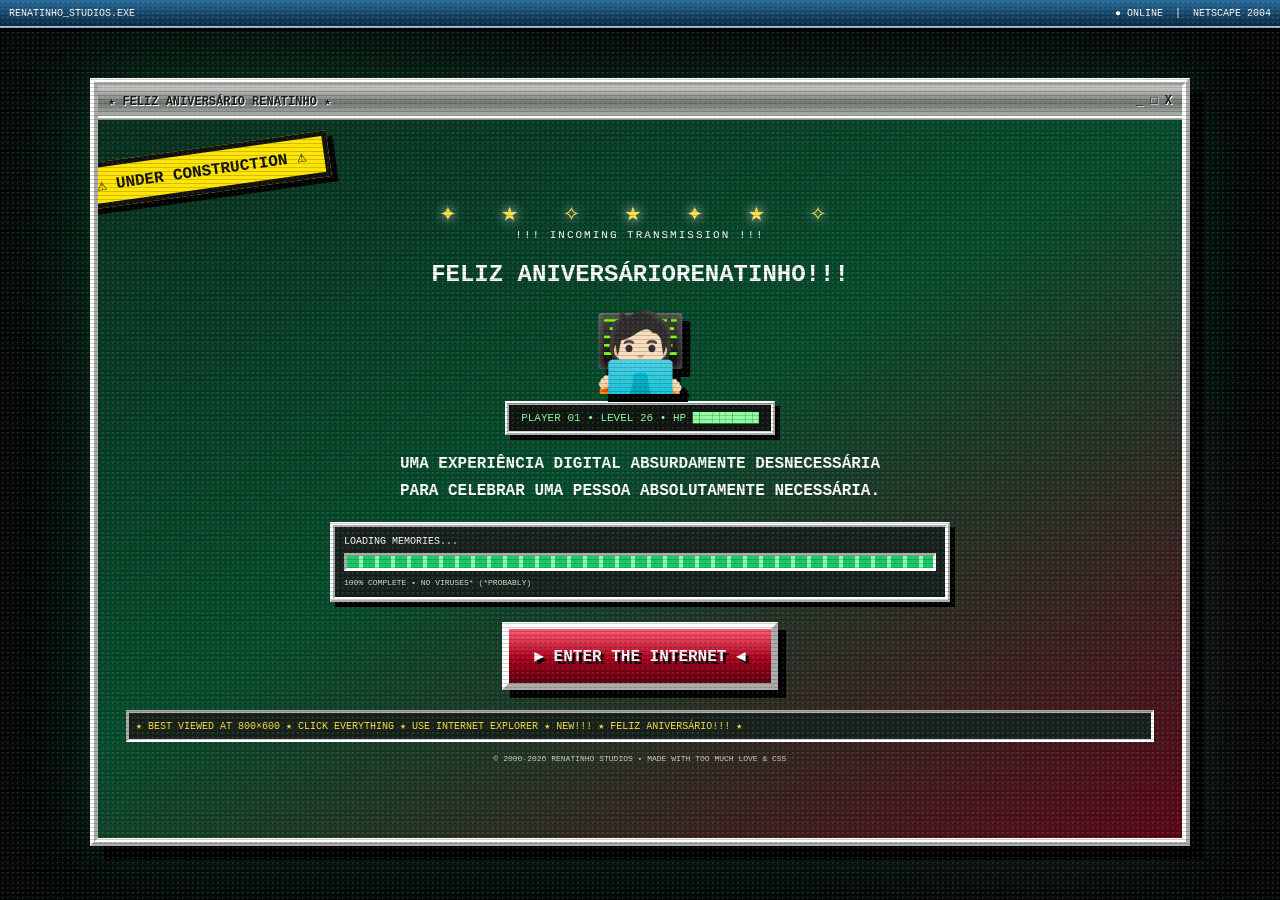
==== index.html @ e8846bd6 "Add files via upload" ====
<!doctype html>
<html lang="pt-BR">
<head>
<meta charset="utf-8">
<meta name="viewport" content="width=device-width,initial-scale=1,viewport-fit=cover">
<meta name="theme-color" content="#061b12">
<title>★ RENATINHO BIRTHDAY INTERNET ★</title>
<link rel="stylesheet" href="style.css?v=8">
</head>
<body>
<div class="crt"></div>
<div class="scan-noise"></div>
<div class="cursor-spark" id="cursorSpark"></div>

<section id="intro" class="screen intro-screen">
  <div class="topbar"><span>RENATINHO_STUDIOS.EXE</span><span>● ONLINE&nbsp;&nbsp;|&nbsp;&nbsp;NETSCAPE 2004</span></div>
  <div class="intro-window">
    <div class="window-title"><span>★ FELIZ ANIVERSÁRIO RENATINHO ★</span><span>_ □ X</span></div>
    <div class="intro-content">
      <div class="construction">⚠ UNDER CONSTRUCTION ⚠</div>
      <div class="spark-row">✦ ★ ✧ ★ ✦ ★ ✧</div>
      <div class="tiny blink">!!! INCOMING TRANSMISSION !!!</div>
      <h1>FELIZ ANIVERSÁRIO<span>RENATINHO!!!</span></h1>
      <div class="hero-avatar" aria-label="Renatinho">🧑🏻‍💻</div>
      <div class="level-chip">PLAYER 01 • LEVEL 26 • HP ██████████</div>
      <p class="intro-copy">UMA EXPERIÊNCIA DIGITAL ABSURDAMENTE DESNECESSÁRIA<br>PARA CELEBRAR UMA PESSOA ABSOLUTAMENTE NECESSÁRIA.</p>
      <div class="loading"><span>LOADING MEMORIES...</span><b><i></i></b><small>100% COMPLETE • NO VIRUSES* (*PROBABLY)</small></div>
      <button id="startBtn" class="start-button">▶ ENTER THE INTERNET ◀</button>
      <div class="marquee"><span>★ BEST VIEWED AT 800×600 ★ CLICK EVERYTHING ★ USE INTERNET EXPLORER ★ NEW!!! ★ FELIZ ANIVERSÁRIO!!! ★</span></div>
      <div class="intro-foot">© 2000-2026 RENATINHO STUDIOS • MADE WITH TOO MUCH LOVE &amp; CSS</div>
    </div>
  </div>
</section>

<section id="site" class="screen site-screen hidden">
  <div class="desktop">
    <header class="sitebar">
      <div class="brand"><b>RENATINHO</b><small>2000</small></div>
      <div class="site-title"><span class="blink">★ SPECIAL EDITION ★</span><h2>FELIZ ANIVERSÁRIO RENATINHO</h2><p>THE MOST ADVANCED BIRTHDAY WEBSITE OF 2004*</p></div>
      <div class="status-box">● ONLINE<br><b>VISITOR #000026</b></div>
    </header>

    <div class="desktop-body">
      <aside class="sidebar">
        <div class="win-box tilted-left">
          <div class="box-head">RENATINHO.EXE</div>
          <div class="profile">
            <div class="mini-avatar">🧑🏻‍💻</div>
            <b>STATUS: AWESOME</b>
            <span>LEVEL: +1 YEAR</span>
            <span>MOOD: ★★★★★</span>
          </div>
        </div>

        <div class="win-box">
          <div class="box-head">NAVIGATION</div>
          <button class="nav-btn" data-scroll="cards">★ MEMORY CARDS</button>
          <button class="nav-btn" data-scroll="playlist">♫ MUSIC ZONE</button>
          <button class="nav-btn" data-scroll="guestbook">✎ GUESTBOOK</button><a class="nav-btn friend-link" href="create.html">✦ FRIEND CARD FACTORY</a>
        </div>

        <div class="win-box construction-box">
          <div>⚠ UNDER<br>CONSTRUCTION ⚠</div>
          <small>PLEASE EXCUSE<br>THE AWESOME</small>
        </div>

        <div class="visitor-counter">YOU ARE VISITOR<br><strong>#000013</strong><br><span>◉ ◉ ◉ ◉ ◉</span></div>
      </aside>

      <main class="main-column">
        <section class="welcome win-box">
          <div class="box-head">WELCOME_TO_RENATINHO_WORLD.HTML</div>
          <div class="welcome-inner">
            <div class="floating-emojis">💚 ✨ 🦖 ⚽ 💿 📖 ⭐</div>
            <div class="welcome-text">
              <div class="tiny">!!! SELECT YOUR MEMORY !!!</div>
              <h3>SEIS AMIGOS.<br><span>SEIS CARTÕES.<br>UMA FASE NOVA.</span></h3>
              <p>Cada cartão tem uma animação própria. Clique, abra, aumente o som e deixe a internet de 2004 fazer o que a internet de 2026 já esqueceu.</p>
            </div>
            <div class="renatinho-stage">
              <div class="halo"></div>
              <div class="pixel-person">🧑🏻‍💻</div>
              <div class="floating-label">RENATINHO<br><b>★ 26 ★</b></div>
            </div>
          </div>
        </section>

        <section id="cards" class="cards-section">
          <div class="section-head"><span>★ MEMORY CARDS ★</span><small>CLICK TO OPEN</small></div>
          <div id="cardsGrid" class="cards-grid"></div>
        </section>

        
        <section id="finalUnlock" class="final-unlock win-box">
          <div class="box-head">★ CLASSIFIED_FINAL.EXE ★</div>
          <div class="final-inner">
            <div class="final-lock">🔒</div>
            <div>
              <div class="tiny blink">ALL FRIEND FILES MUST BE OPENED</div>
              <h3>THERE IS STILL ONE FILE LEFT...</h3>
              <p id="finalStatus">MEMORY FILES: <b>0 / 6</b></p>
              <button id="finalBtn" class="final-button" disabled>🔒 FINAL CARD LOCKED</button>
            </div>
          </div>
        </section>

<section id="playlist" class="playlist-section win-box">
          <div class="box-head">♫ RENATINHO_PLAYLIST.EXE</div>
          <div id="playlistContent" class="playlist-content">
            <div class="disc">💿</div>
            <div><b>THE SOUNDTRACK IS WAITING</b><p>As músicas escolhidas pelos amigos aparecem aqui depois que os cartões forem publicados.</p></div>
          </div>
        </section>

        <section id="guestbook" class="guestbook win-box">
          <div class="box-head">GUESTBOOK.TXT</div>
          <p>★ FELIZ ANIVERSÁRIO, RENATINHO! ★</p>
          <div class="guest-lines">____________________________________________<br>____________________________________________<br>____________________________________________</div>
        </section>
      </main>
    </div>

    <footer class="site-footer">
      <span>★ BEST VIEWED AT 800×600 ★</span><span>MADE WITH TABLES, MARQUEES &amp; LOVE</span><span>NO COOKIES • NO ADS • JUST BIRTHDAY</span>
    </footer>
  </div>
</section>

<div id="modal" class="modal hidden" aria-hidden="true">
  <div class="modal-backdrop"></div>
  <div class="card-window" id="cardWindow">
    <div class="window-title"><span id="modalFile">FRIEND_CARD.EXE</span><button id="closeCard" aria-label="Fechar">X</button></div>
    <div class="card-opening" id="cardOpening"></div>
    <div class="card-content" id="cardContent"></div>
    <div class="music-bar hidden" id="musicBar"><span class="music-eq">♫</span><span id="musicName">NOW PLAYING</span><button id="musicPause">❚❚</button></div>
  </div>
</div>

<script src="script.js?v=9"></script>
</body>
</html>
---- style.css ----
*{box-sizing:border-box}
:root{--g:#0b6b3c;--g2:#18b866;--lime:#8cff9e;--r:#b70e2d;--r2:#ff3d59;--w:#f4f1df;--dark:#10261a;--gold:#ffe04a;--silver:#cfd2cb;--pixel:"Courier New",monospace}
html,body{margin:0;width:100%;height:100%;background:#07150d;color:#fff;font-family:var(--pixel);overflow-x:hidden}
body{background:radial-gradient(circle at 20% 20%,rgba(30,255,130,.08),transparent 25%),radial-gradient(circle at 80% 70%,rgba(255,20,70,.08),transparent 28%),#020604}
button{font:inherit}.hidden{display:none!important}.screen{min-height:100vh;width:100vw}
.crt,.scan-noise{position:fixed;inset:0;pointer-events:none;z-index:9999}
.crt{background:repeating-linear-gradient(0deg,rgba(0,0,0,.18) 0 1px,transparent 1px 4px);mix-blend-mode:multiply}
.scan-noise{opacity:.12;background-image:radial-gradient(#fff 0 1px,transparent 1px);background-size:5px 5px}
.topbar{position:fixed;top:0;left:0;right:0;height:28px;background:linear-gradient(#276d9d,#0a2940);border-bottom:2px solid #9ec8e8;box-shadow:0 3px #000;display:flex;justify-content:space-between;align-items:center;padding:0 9px;font-size:10px;z-index:20}
.intro-screen{display:grid;place-items:center;padding:44px 20px 20px;background:radial-gradient(circle at 50% 42%,rgba(20,150,80,.2),transparent 35%),repeating-linear-gradient(0deg,transparent 0 3px,rgba(255,255,255,.025) 3px 4px)}
.intro-window{width:min(1100px,96vw);min-height:min(760px,calc(100vh - 70px));border:8px ridge #fff;background:linear-gradient(150deg,#092e1d 0%,#064d2d 48%,#5a0718 100%);box-shadow:14px 14px #000,0 0 70px rgba(24,184,102,.22);position:relative;overflow:hidden}
.window-title{height:34px;padding:7px 10px;background:linear-gradient(#cdd0cb,#6f756f 55%,#aeb2ad);color:#152019;border-bottom:4px ridge #fff;display:flex;align-items:center;justify-content:space-between;font-weight:bold;font-size:12px;text-shadow:1px 1px #fff}
.intro-content{min-height:calc(min(760px,100vh - 70px) - 42px);display:flex;flex-direction:column;align-items:center;justify-content:center;padding:28px;position:relative}
.construction{position:absolute;left:-25px;top:28px;background:#ffe500;color:#111;border:5px solid #111;padding:8px 18px;transform:rotate(-8deg);box-shadow:6px 6px #000;font-weight:bold;animation:shake .35s steps(2) infinite}
.spark-row{font-size:28px;color:var(--gold);letter-spacing:14px;text-shadow:0 0 12px #fff;animation:glow 1s infinite alternate}
.tiny{font-size:11px;letter-spacing:2px}.blink{animation:blink .7s steps(2) infinite}
.intro h1{font-family:var(--pixel);font-size:clamp(30px,6vw,70px);text-align:center;line-height:1.1;margin:14px 0;text-shadow:7px 7px #000,0 0 12px #fff}
.intro h1 span{display:block;color:var(--r2);-webkit-text-stroke:2px #fff;animation:bob .8s ease-in-out infinite alternate}
.hero-avatar{font-size:76px;filter:drop-shadow(8px 8px #000);animation:heroBob 1.2s ease-in-out infinite}
.level-chip{background:#101611;border:4px ridge #fff;padding:7px 12px;font-size:11px;color:var(--lime);box-shadow:5px 5px #000}
.intro-copy{text-align:center;line-height:1.7;font-weight:bold;color:#fff}
.loading{width:min(620px,90%);border:5px ridge #fff;background:#17221b;padding:9px;box-shadow:5px 5px #000;font-size:10px}
.loading b{display:block;height:18px;border:3px inset #fff;background:#222;margin:6px 0;overflow:hidden}.loading i{display:block;width:100%;height:100%;background:repeating-linear-gradient(90deg,#17c866 0 12px,#91ff9d 12px 16px);animation:loading 1.3s linear infinite}
.loading small{font-size:8px;color:#ddd}.start-button{margin:20px 0;border:7px outset #fff;background:linear-gradient(#ff596e,#a9001d 55%,#5b0010);color:#fff;padding:17px 25px;font-size:16px;font-weight:bold;box-shadow:8px 8px #000;text-shadow:3px 3px #000;cursor:pointer;animation:buttonPulse 1s infinite}.start-button:active{border-style:inset;transform:translate(4px,4px);box-shadow:4px 4px #000}
.marquee{width:100%;overflow:hidden;white-space:nowrap;background:#17221b;border:3px inset #fff;padding:7px;color:var(--gold);font-size:10px}.marquee span{display:inline-block;animation:marquee 16s linear infinite}
.intro-foot{margin-top:12px;font-size:8px;color:#c9d5cc}
.site-screen{padding:0;background:linear-gradient(180deg,#0b2b1b,#15552f 42%,#2a0b13);min-height:100vh}
.desktop{min-height:100vh;width:100vw;display:flex;flex-direction:column}
.sitebar{min-height:92px;background:linear-gradient(#126a42,#06331f);border-bottom:6px ridge #fff;display:grid;grid-template-columns:170px 1fr 170px;gap:10px;align-items:center;padding:9px 12px;box-shadow:0 7px #000;position:sticky;top:0;z-index:30}
.brand{font-size:25px;color:#fff;text-shadow:4px 4px #000}.brand small{color:var(--r2);font-size:13px}.site-title{text-align:center}.site-title span{font-size:9px;color:var(--gold)}.site-title h2{font-size:18px;margin:5px 0;color:#fff;text-shadow:3px 3px #000}.site-title p{font-size:8px;margin:0;color:#b8cfc1}.status-box{text-align:right;font-size:9px;color:var(--lime)}.status-box b{color:#fff}
.desktop-body{flex:1;display:grid;grid-template-columns:220px minmax(0,1fr);gap:12px;padding:14px;max-width:1500px;width:100%;margin:0 auto}
.sidebar{display:flex;flex-direction:column;gap:12px}.win-box{background:linear-gradient(#d7d9d3,#9da29c);border:6px ridge #fff;color:#111;box-shadow:7px 7px #000}.box-head{background:linear-gradient(#2a8d5c,#064b2c);color:#fff;border-bottom:4px ridge #fff;padding:7px 9px;font-size:9px;text-shadow:2px 2px #000}.profile{padding:11px;display:flex;flex-direction:column;gap:7px;font-size:9px}.mini-avatar{font-size:60px;text-align:center;animation:heroBob 1s infinite alternate}.nav-btn{margin:7px 8px;width:calc(100% - 16px);padding:9px;background:linear-gradient(#fff,#aeb3ad);border:4px outset #fff;color:#111;font-weight:bold;cursor:pointer;text-align:left}.nav-btn:hover{background:#d9ffdf}.construction-box{background:#ffe100;border-color:#111;padding:14px;text-align:center;font-weight:bold;transform:rotate(-2deg);animation:shake .4s steps(2) infinite}.construction-box small{display:block;margin-top:8px}.visitor-counter{background:#0a0e0b;color:var(--lime);border:4px inset #aaa;padding:10px;font-size:8px;text-align:center;box-shadow:inset 0 0 18px #000}.visitor-counter strong{font-size:18px;color:#fff}
.main-column{min-width:0;display:flex;flex-direction:column;gap:14px}.welcome-inner{min-height:280px;display:grid;grid-template-columns:1.25fr .75fr;gap:15px;padding:18px;background:linear-gradient(135deg,#dfe3dd,#a8ada6)}.floating-emojis{grid-column:1/-1;color:#0a7040;font-size:20px;letter-spacing:10px;animation:floatRow 2s ease-in-out infinite alternate}.welcome-text{padding:8px}.welcome-text h3{font-size:28px;line-height:1.15;margin:8px 0;text-shadow:3px 3px #fff}.welcome-text h3 span{color:#b20d2b}.welcome-text p{line-height:1.5;font-size:12px;max-width:650px}.renatinho-stage{position:relative;display:grid;place-items:center;min-height:210px;overflow:hidden;background:radial-gradient(circle,#8dff9d 0 2px,transparent 3px),#0b3320;background-size:25px 25px;border:6px inset #fff}.halo{position:absolute;width:180px;height:180px;border-radius:50%;background:radial-gradient(circle,rgba(255,255,255,.85),rgba(92,255,142,.3),transparent 70%);animation:halo 1.2s infinite alternate}.pixel-person{position:relative;font-size:115px;filter:drop-shadow(9px 9px #000);animation:heroDance .8s infinite alternate;z-index:2}.floating-label{position:absolute;bottom:12px;right:10px;background:#17221b;color:#fff;border:3px ridge #fff;padding:6px;font-size:9px;transform:rotate(-3deg);z-index:3}.floating-label b{color:var(--gold)}
.cards-section{background:#17221b;border:6px ridge #fff;box-shadow:7px 7px #000;padding-bottom:12px}.section-head{display:flex;justify-content:space-between;align-items:center;background:linear-gradient(#7a1026,#40040f);padding:9px 11px;border-bottom:4px ridge #fff;font-size:10px}.section-head small{color:var(--gold)}.cards-grid{display:grid;grid-template-columns:repeat(3,minmax(0,1fr));gap:14px;padding:14px}.memory-card{min-height:210px;position:relative;overflow:hidden;cursor:pointer;border:6px ridge #fff;background:linear-gradient(150deg,#0a5634,#062116 60%,#5d071a);box-shadow:7px 7px #000;transition:.18s transform,.18s filter}.memory-card:hover{transform:translateY(-7px) rotate(-1deg) scale(1.015);filter:brightness(1.18)}.memory-card:active{transform:translate(4px,4px)}.memory-card .shine{position:absolute;inset:-80% -20%;background:linear-gradient(110deg,transparent 42%,rgba(255,255,255,.28) 49%,transparent 56%);transform:translateX(-70%);animation:shine 3s infinite}.memory-card .corner{position:absolute;right:6px;top:6px;background:#ffe500;color:#111;border:3px solid #111;padding:3px 5px;font-size:7px;font-weight:bold}.memory-card .icon{font-size:70px;text-align:center;margin-top:18px;filter:drop-shadow(7px 7px #000)}.memory-card h4{text-align:center;font-size:12px;margin:8px 4px;color:#fff;text-shadow:2px 2px #000}.memory-card p{text-align:center;font-size:8px;color:#c8dfd0;padding:0 8px}.memory-card .open-label{position:absolute;bottom:8px;left:50%;transform:translateX(-50%);background:#fff;color:#111;border:4px outset #fff;padding:5px 8px;font-size:7px;font-weight:bold;white-space:nowrap}.card-stadium:hover .icon{animation:kick .45s infinite}.card-dino:hover .icon{animation:dino .35s infinite}.card-pirate:hover .icon{animation:sway .55s infinite}.card-music:hover .icon{animation:dance .3s infinite}.card-books:hover .icon{animation:page .7s infinite}.card-secret:hover .icon{animation:glitch .18s infinite}
.playlist-content{min-height:100px;padding:18px;display:flex;gap:18px;align-items:center;background:#17221b;color:#fff}.disc{font-size:55px;animation:spin 2s linear infinite}.playlist-content p{font-size:10px;color:#ccd7cf}.guestbook{padding-bottom:12px}.guestbook>p,.guest-lines{padding:0 12px;font-size:10px;line-height:2}.guestbook>p{color:#7a061c;font-weight:bold}.site-footer{margin-top:auto;min-height:38px;background:#08100b;border-top:4px ridge #fff;display:flex;justify-content:space-around;align-items:center;padding:8px;font-size:7px;color:#b6c4ba}
.modal{position:fixed;inset:0;z-index:2000;display:grid;place-items:center;padding:18px}.modal-backdrop{position:absolute;inset:0;background:rgba(0,0,0,.82);backdrop-filter:blur(3px)}.card-window{position:relative;width:min(860px,96vw);max-height:92vh;overflow:auto;background:#d9dad5;border:9px ridge #fff;color:#111;box-shadow:14px 14px #000,0 0 50px rgba(24,184,102,.35);z-index:1}.card-window .window-title button{background:#c5c8c2;border:3px outset #fff;padding:1px 8px;font-weight:bold;cursor:pointer}.card-opening{height:0;overflow:hidden;transition:.7s}.card-content{padding:22px;background:linear-gradient(135deg,#e9ebe7,#a9aea7);min-height:330px}.card-content .card-hero{display:grid;grid-template-columns:170px 1fr;gap:20px;align-items:center}.card-content .big-icon{font-size:120px;text-align:center;filter:drop-shadow(9px 9px #000)}.card-content h3{font-size:24px;margin:0 0 6px;text-shadow:3px 3px #fff}.card-content .from{font-size:10px;color:#6b071a}.card-content .msg{font-size:13px;line-height:1.7;background:#fffdf2;border:5px ridge #fff;padding:15px;box-shadow:6px 6px #000;margin-top:16px}.music-bar{display:flex;align-items:center;gap:9px;padding:8px 10px;background:#0b100c;color:#fff;border-top:5px ridge #fff;font-size:8px}.music-eq{color:var(--lime);font-size:18px;animation:equalize .4s infinite alternate}.music-bar button{margin-left:auto;padding:4px 8px;background:#ddd;border:3px outset #fff;cursor:pointer}.card-window.opening .card-content{animation:cardReveal .75s both}.card-window.anim-stadium .big-icon{animation:kick .55s 2}.card-window.anim-dino .big-icon{animation:dino .35s 4}.card-window.anim-pirate .big-icon{animation:sway .55s 4}.card-window.anim-music .big-icon{animation:dance .3s 8}.card-window.anim-books .big-icon{animation:page .7s 4}.card-window.anim-secret .big-icon{animation:glitch .18s 12}
@keyframes blink{50%{opacity:.25}}@keyframes glow{to{filter:brightness(1.8);transform:scale(1.03)}}@keyframes bob{to{transform:translateY(-5px)}}@keyframes heroBob{to{transform:translateY(-10px) rotate(2deg)}}@keyframes heroDance{to{transform:translateY(-12px) rotate(4deg) scale(1.04)}}@keyframes halo{to{transform:scale(1.12);opacity:.65}}@keyframes loading{to{transform:translateX(10px)}}@keyframes buttonPulse{50%{filter:brightness(1.25)}}@keyframes marquee{to{transform:translateX(-100%)}}@keyframes shake{0%,100%{transform:rotate(-2deg) translate(0)}50%{transform:rotate(-4deg) translate(3px,-2px)}}@keyframes floatRow{to{transform:translateY(-8px)}}@keyframes shine{0%,40%{transform:translateX(-80%)}70%,100%{transform:translateX(80%)}}@keyframes kick{0%,100%{transform:rotate(-7deg) translate(0)}50%{transform:rotate(9deg) translate(12px,-8px)}}@keyframes dino{0%,100%{transform:translateY(0) rotate(0)}50%{transform:translateY(-15px) rotate(-8deg)}}@keyframes sway{50%{transform:rotate(12deg) translateY(-7px)}}@keyframes dance{50%{transform:scale(1.16) rotate(8deg)}}@keyframes page{50%{transform:rotateY(45deg) scale(1.08)}}@keyframes glitch{0%,100%{transform:translate(0)}25%{transform:translate(-4px,2px)}50%{transform:translate(4px,-2px)}}@keyframes spin{to{transform:rotate(360deg)}}@keyframes cardReveal{from{opacity:0;transform:translateY(30px) scale(.92)}to{opacity:1;transform:none}}@keyframes equalize{to{transform:scale(1.3)}}
@media(max-width:900px){.sitebar{grid-template-columns:90px 1fr 90px}.brand{font-size:16px}.site-title h2{font-size:12px}.desktop-body{grid-template-columns:1fr}.sidebar{display:grid;grid-template-columns:repeat(3,1fr)}.cards-grid{grid-template-columns:repeat(2,minmax(0,1fr))}.welcome-inner{grid-template-columns:1fr}.renatinho-stage{min-height:190px}}
@media(max-width:600px){.intro-content{padding:20px 12px}.construction{font-size:8px}.spark-row{font-size:18px;letter-spacing:5px}.intro h1{font-size:29px}.hero-avatar{font-size:58px}.sitebar{grid-template-columns:1fr;position:relative;text-align:center}.brand,.status-box{text-align:center}.desktop-body{padding:8px}.sidebar{display:flex}.cards-grid{grid-template-columns:1fr}.card-content .card-hero{grid-template-columns:1fr}.card-content .big-icon{font-size:80px}.welcome-text h3{font-size:22px}.site-footer{flex-direction:column;gap:5px}}

/* V9 — brighter Y2K layer */
:root{--cream:#f7f5e8;--mint:#b8ffd0}
.site-screen{background:radial-gradient(circle at 15% 20%,rgba(80,255,150,.16),transparent 25%),radial-gradient(circle at 85% 70%,rgba(255,70,100,.12),transparent 28%),linear-gradient(180deg,#0d3a24,#1a6b3d 46%,#3b111d)}
.welcome-inner{background:linear-gradient(135deg,#f5f6ed,#c7d6c8)}
.cards-section{background:#1b2b21}
.playlist-section .playlist-content{background:linear-gradient(135deg,#162c20,#0d1912)}
.memory-card{background:linear-gradient(150deg,#16824d,#0c4e30 58%,#8b1930)}
.memory-card p{color:#e1f8e8}
.sidebar .win-box{background:linear-gradient(#eef1e9,#bfcbbf)}
.guestbook{background:linear-gradient(#f1f2eb,#bdc8be)}
.site-footer{background:#102118}

/* V9 final card + playlist + friend factory */
.friend-link{text-decoration:none;display:block;color:#111}
.final-unlock{background:linear-gradient(135deg,#fff6a7,#d7e8d8);border-color:#fff;box-shadow:8px 8px #000}
.final-inner{min-height:145px;padding:18px;display:flex;align-items:center;gap:22px;background:radial-gradient(circle at 20% 50%,rgba(255,230,0,.3),transparent 28%),linear-gradient(135deg,#eff9ee,#c6d9c8)}
.final-lock{font-size:64px;filter:drop-shadow(5px 5px #000);animation:lockPulse 1.1s infinite alternate}
.final-inner h3{margin:5px 0;font-size:20px;text-shadow:2px 2px #fff}.final-inner p{font-size:10px}
.final-button{border:6px outset #fff;background:#777;color:#ddd;padding:12px 16px;font-weight:bold;box-shadow:5px 5px #000;cursor:not-allowed}
.final-button.ready{background:linear-gradient(#ffea62,#b79a00);color:#111;cursor:pointer;animation:buttonPulse .8s infinite}
.playlist-content{display:grid;grid-template-columns:80px 1fr auto;gap:15px;align-items:center}
.playlist-disc{font-size:54px;animation:spin 2s linear infinite}.playlist-info{color:#fff}.playlist-info b{font-size:13px}.playlist-info p{font-size:9px;color:#ccebd5}
.playlist-controls{display:flex;gap:5px}.playlist-controls button{background:linear-gradient(#fff,#aab2aa);border:4px outset #fff;padding:8px;color:#111;font-weight:bold;cursor:pointer}
.final-card{background:linear-gradient(145deg,#f7f0a6,#b8ffd0,#ffb8c5)!important}.final-card-hero{display:grid;grid-template-columns:190px 1fr;gap:20px;align-items:center}.final-orbit{font-size:130px;text-align:center;color:#fff;text-shadow:0 0 12px #fff,7px 7px #111;animation:heroDance .7s infinite alternate}.final-signature{margin-top:18px;text-align:center;background:#111;color:#b8ffd0;border:5px ridge #fff;padding:14px;font-size:9px;line-height:1.8}.final-signature b{color:#ffe04a;font-size:13px}
@keyframes lockPulse{to{transform:scale(1.12) rotate(-5deg);filter:drop-shadow(5px 5px #000) brightness(1.2)}}
@media(max-width:700px){.playlist-content{grid-template-columns:60px 1fr}.playlist-controls{grid-column:1/-1}.final-card-hero{grid-template-columns:1fr}.final-orbit{font-size:80px}}
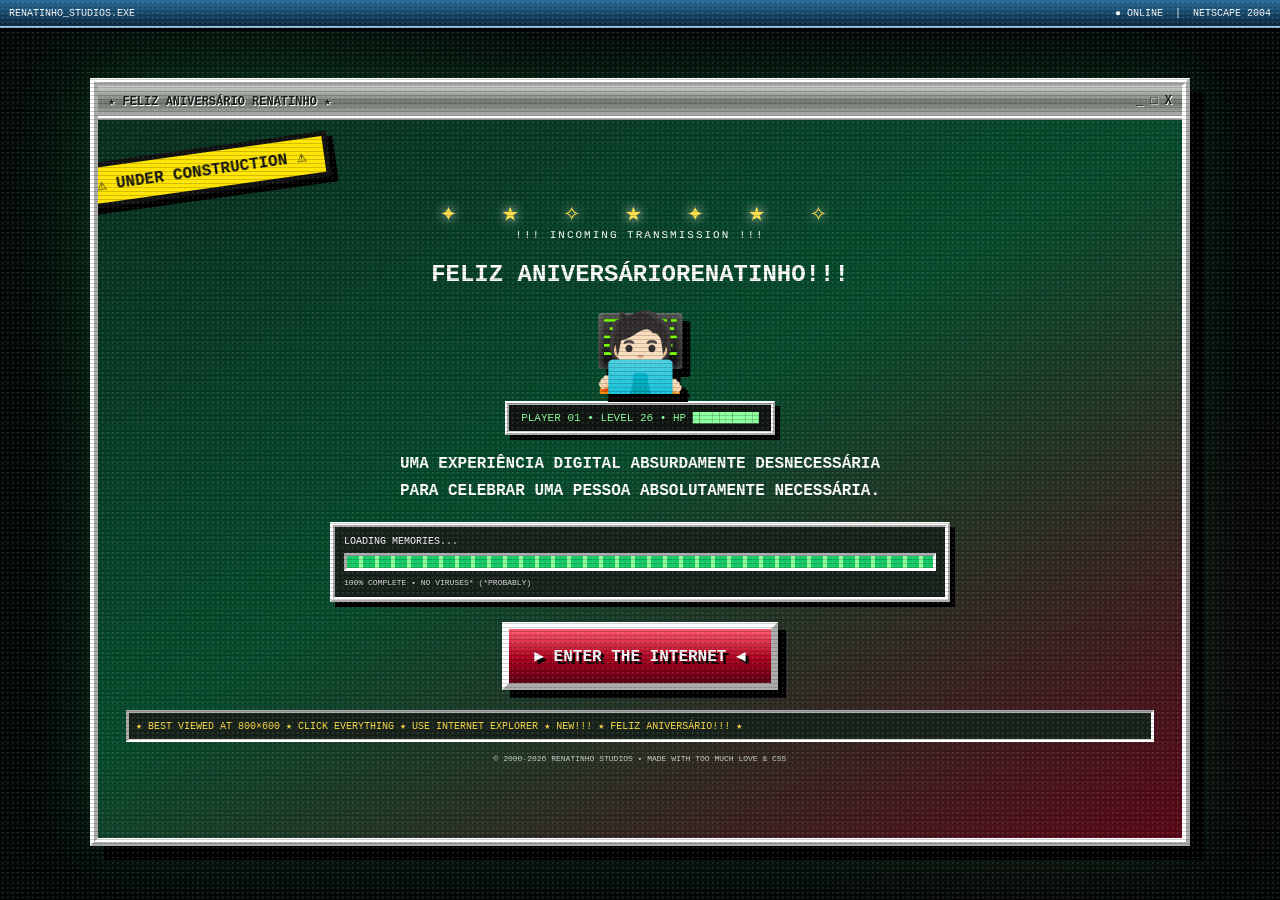
==== commit 90b14d7f: "Add files via upload" ====
--- a/index.html
+++ b/index.html
@@ -6,6 +6,19 @@
 <meta name="theme-color" content="#061b12">
 <title>★ RENATINHO BIRTHDAY INTERNET ★</title>
 <link rel="stylesheet" href="style.css?v=8">
+
+<style>
+/* V10 readability + heart finale */
+.card-title,.memory-card h3,.memory-card .tag,.card-label,.memory-card strong{font-family:Arial,sans-serif!important;color:#fff!important;text-shadow:2px 2px 0 #111,0 0 5px #000!important;font-weight:900!important;letter-spacing:.4px}
+.memory-card .tag{background:#111!important;border:3px solid #fff!important;padding:4px 7px!important;display:inline-block}
+.final-unlock{background:linear-gradient(135deg,#fff0f5,#ffd2dc,#b8ffd0)!important;position:relative;overflow:hidden}
+.final-unlock:before,.final-unlock:after{content:"♥";position:absolute;font-size:42px;opacity:.28;animation:heartFloat 3s infinite ease-in-out}
+.final-unlock:before{left:7%;bottom:8%}.final-unlock:after{right:9%;top:8%;animation-delay:1s}
+.final-inner{background:radial-gradient(circle at 50% 30%,rgba(255,80,130,.25),transparent 30%),linear-gradient(135deg,#fff,#ffd6e1)!important}
+.final-lock{font-size:68px!important;animation:heartBeat 1s infinite}
+.final-inner h3{color:#8d1738;text-shadow:2px 2px #fff}
+@keyframes heartBeat{50%{transform:scale(1.18);filter:drop-shadow(0 0 14px #ff4d75)}}@keyframes heartFloat{50%{transform:translateY(-20px) rotate(10deg)}}
+</style>
 </head>
 <body>
 <div class="crt"></div>
@@ -92,14 +105,14 @@
 
         
         <section id="finalUnlock" class="final-unlock win-box">
-          <div class="box-head">★ CLASSIFIED_FINAL.EXE ★</div>
+          <div class="box-head">★ ♥ THE LOVE FILE ♥ ★</div>
           <div class="final-inner">
             <div class="final-lock">🔒</div>
             <div>
               <div class="tiny blink">ALL FRIEND FILES MUST BE OPENED</div>
               <h3>THERE IS STILL ONE FILE LEFT...</h3>
-              <p id="finalStatus">MEMORY FILES: <b>0 / 6</b></p>
-              <button id="finalBtn" class="final-button" disabled>🔒 FINAL CARD LOCKED</button>
+              <p id="finalStatus">MEMORY FILES: <b>0 / 0</b></p>
+              <button id="finalBtn" class="final-button" disabled>🔒 ♥ LOVE FILE ♥</button>
             </div>
           </div>
         </section>
